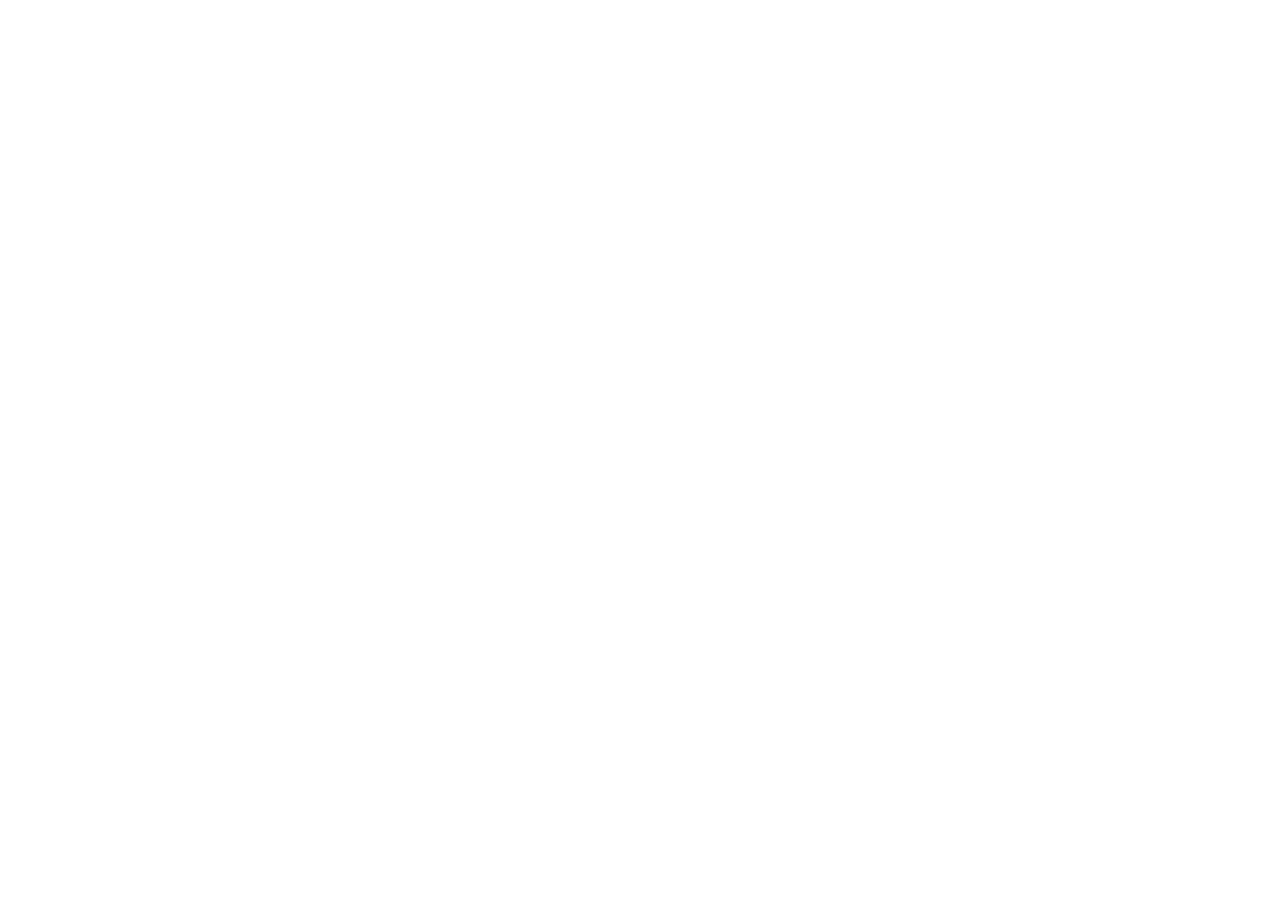
==== 01/HW.html @ 9ecbf4a4 "01" ====
<!DOCTYPE html>
<html lang="en">
<head>
    <meta charset="UTF-8">
    <meta name="viewport" content="width=device-width, initial-scale=1.0">
    <title>Document</title>
</head>
<body>
    
</body>
</html>
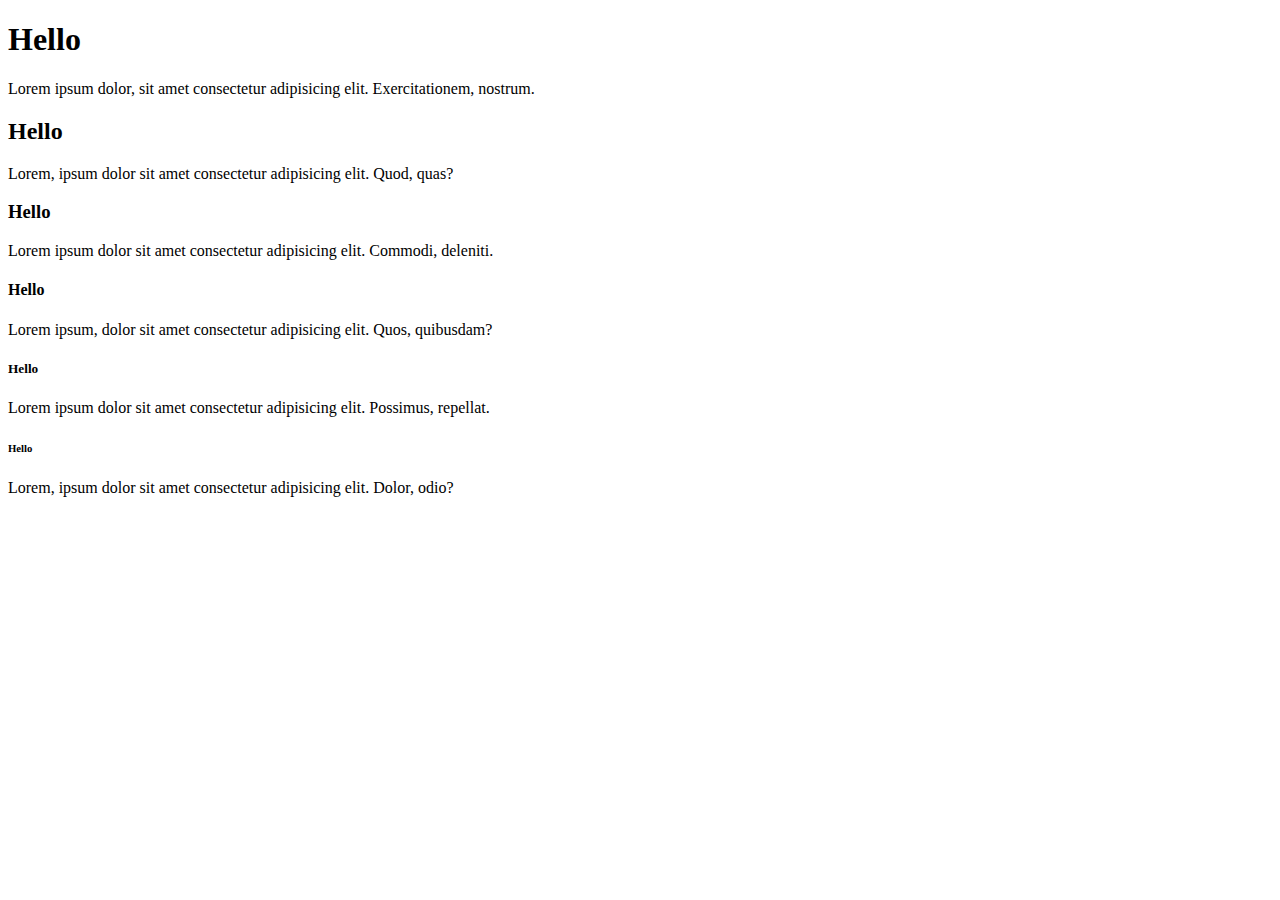
==== commit f8907ae9: "My firs HW" ====
--- a/01/HW.html
+++ b/01/HW.html
@@ -6,6 +6,19 @@
     <title>Document</title>
 </head>
 <body>
-    
+    <!-- Туги h1+p .... -->
+    <h1>Hello</h1>
+    <p>Lorem ipsum dolor, sit amet consectetur adipisicing elit. Exercitationem, nostrum.</p>
+    <h2>Hello</h2>
+    <p>Lorem, ipsum dolor sit amet consectetur adipisicing elit. Quod, quas?</p>
+    <h3>Hello</h3>
+    <p>Lorem ipsum dolor sit amet consectetur adipisicing elit. Commodi, deleniti.</p>
+    <h4>Hello</h4>
+    <p>Lorem ipsum, dolor sit amet consectetur adipisicing elit. Quos, quibusdam?</p>
+    <h5>Hello</h5>
+    <p>Lorem ipsum dolor sit amet consectetur adipisicing elit. Possimus, repellat.</p>
+    <h6>Hello</h6>
+    <p>Lorem, ipsum dolor sit amet consectetur adipisicing elit. Dolor, odio?</p>
+      <!-- Туги h1+p .... -->
 </body>
 </html>